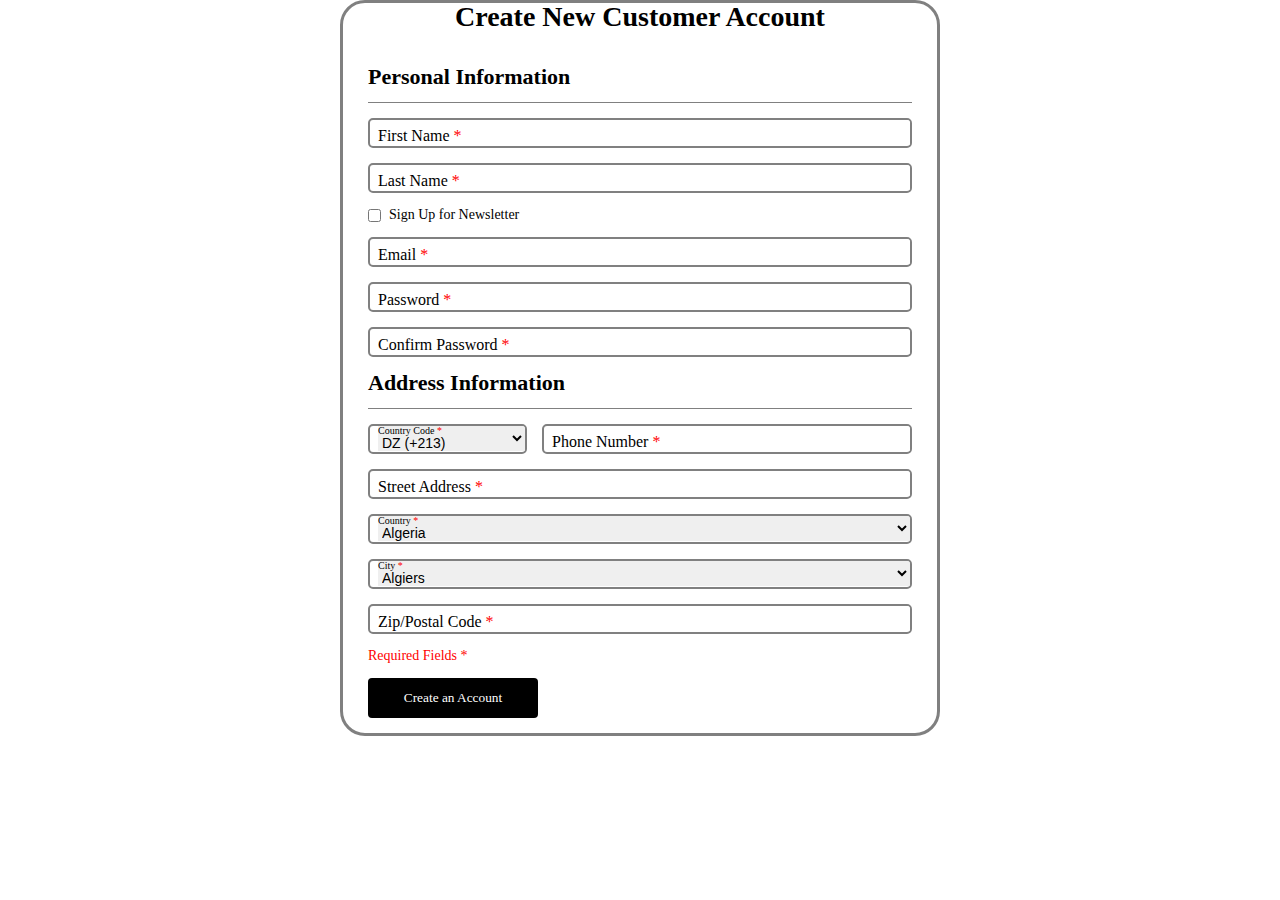
==== index.html @ 3c6f548d "full registration without styling" ====
<!DOCTYPE html>
<html lang="en">
<head>
    <meta charset="UTF-8">
    <meta http-equiv="X-UA-Compatible" content="IE=edge">
    <meta name="viewport" content="width=device-width, initial-scale=1.0">
    <link rel="stylesheet" href="css/style.css">
    <title>Document</title>
</head>
<body>

    <form target="_blank" class="registration-form"  action="postreg.html" method="GET" enctype="multipart/form-data">
        <div class="registration-form__container container">
            <h1 class="registration-form__title">Create New Customer Account</h1>
            <div class="registration-form__presonal-information">
                <h2 class="registration-form__personal-title secondary-title"> Personal Information</h2>
                <div class="registration-form__input-wrap">
                    <label for="registration-form__fname">First Name <span>*</span></label>
                     <input data-placeholder="" required type="text" pattern="[A-Za-z]{1,32}" 
                     name="registration-form__fname" 
                     id="registration-form__fname" 
                     class="registration-form__fname">
                </div>
                <div class="registration-form__input-wrap">
                    <label for="registration-form__lname">Last Name <span>*</span></label>
                     <input data-placeholder="" required type="text" pattern="[A-Za-z]{1,32}" 
                     name="registration-form__lname" id="registration-form__lname" 
                     class="registration-form__lname">
                </div>
                <div class="registration-form__newsletter-sign-wrap">
                     <input type="checkbox"  
                     name="registration-form__newsletter-sign" 
                     id="registration-form__newsletter-sign" 
                     class="registration-form__newsletter-sign">
                     <label for="newsletter-sign">Sign Up for Newsletter</label>
                </div>
                <div class="registration-form__input-wrap">
                    <label for="registration-form__email">Email <span>*</span></label>
                     <input data-placeholder="" required type="email" 
                     name="registration-form__email" id="registration-form__email" 
                     class="registration-form__email">
                </div>
                <div class="registration-form__input-wrap">
                    <label for="registration-form__password">Password <span>*</span></label>
                    <input data-placeholder="1 digit, 1 uppercase letter, min length 8, max length 32" 
                    required type="password" pattern="^(?=.*[0-9])(?=.*[a-z])(?=.*[A-Z]).{8,32}$" 
                    name="registration-form__password" id="registration-form__password" 
                    class="registration-form__password">
                </div>
                <div class="registration-form__input-wrap">
                    <label for="registration-form__confirm-password">Confirm Password <span>*</span></label>
                    <input data-placeholder="1 digit, 1 uppercase letter, min length 8, max length 32" 
                    required type="password" pattern="^(?=.*[0-9])(?=.*[a-z])(?=.*[A-Z]).{8,32}$" 
                    name="registration-form__confirm-password" id="registration-form__confirm-password"
                    class="registration-form__confirm-password">
                </div>
        
            </div>
            <h2 class="registration-form__address-title secondary-title">Address Information</h2>
            <div class="registration-form__address-information">
                <div class="registration-form__phone-wrap">
                    <div class="registration-form__country-code-wrap">
                        <p>Country Code <span>*</span></p>
                        <select required name="registration-form__country-code"
                         class="registration-form__country-code" id="registration-form__country-code">
                            <option value="DZ (+213)">DZ (+213)</option>
                            <option value="AO (+244)">AO (+244)</option>
                            <option value="BJ (+229)">BJ (+229)</option>
                            <option value="BW (+267)">BW (+267)</option>
                            <option value="BF (+226)">BF (+226)</option>
                        </select>
                    </div>
                    <div class="registration-form__input-wrap phone-wrap">
                        <label for="registration-form__phone">Phone Number <span>*</span></label>
                        <input data-placeholder="" required type="tel" 
                        name="registration-form__phone" pattern="^\d{10}$" 
                        id="registration-form__phone" class="registration-form__phone">
                    </div>
                </div>
                <div class="registration-form__input-wrap">
                    <label for="registration-form__street-address">Street Address <span>*</span></label>
                    <input data-placeholder="" required type="text" 
                    name="registration-form__street-address" 
                    id="registration-form__street-address"
                    class="registration-form__street-address">
                </div>
                <div class="registration-form__country-wrap select-field-wrap">
                    <p>Country <span>*</span></p>
                    <select required name="registration-form__country" 
                    class="registration-form__country select-field" id="registration-form__country">
                        <option class="Algeria" value="Algeria" label="Algeria">Algeria</option>
                        <option class="Angola" value="Angola" label="Angola">Angola</option>
                        <option class="Benin" value="Benin" label="Benin">Benin</option>
                        <option class="Botswana" value="Botswana" label="Botswana">Botswana</option>
                        <option class="Burkina-Faso" value="Burkina-Faso" label="Burkina-Faso">Burkina Faso</option>
                    </select>
                </div>
                <div class="registration-form__city-wrap select-field-wrap">
                    <p>City <span>*</span></p>
                    <select required name="registration-form__city" class="registration-form__city select-field" id="registration-form__city">
                        <optgroup class="Algeria">
                            <option class="Algeria" value="Algiers" label="Algiers">Algiers</option>
                            <option class="Algeria" value="Oran" label="Oran">Oran</option>
                            <option class="Algeria" value="Constantine" label="Constantine">Constantine</option>
                            <option class="Algeria" value="Batna" label="Batna">Batna</option>
                            <option class="Algeria" value="Djelfa" label="Djelfa">Djelfa</option>
                        </optgroup>
                        <optgroup class="Angola">
                            <option class="Angola" value="Ambriz" label="Ambriz">Ambriz</option>
                            <option class="Angola" value="Andulo" label="Andulo">Andulo</option>
                            <option class="Angola" value="Bailundo" label="Bailundo">Bailundo</option>
                            <option class="Angola" value="Balombo" label="Balombo">Balombo</option>
                            <option class="Angola" value="Baía Farta" label="Baía Farta">Baía Farta</option>
                        </optgroup>
                        <optgroup class="Benin">
                            <option class="Benin" value="Cotonou" label="Cotonou">Cotonou</option>
                            <option class="Benin" value="Porto-Novo" label="Porto-Novo">Porto-Novo</option>
                            <option class="Benin" value="Parakou" label="Parakou">Parakou</option>
                            <option class="Benin" value="Djougou" label="Djougou">Djougou</option>
                            <option class="Benin" value="Bohicon" label="Bohicon">Bohicon</option>
                        </optgroup>
                        <optgroup class="Botswana">
                            <option class="Botswana" value="Gaborone" label="Gaborone">Gaborone</option>
                            <option class="Botswana" value="Francistown" label="Francistown">Francistown</option>
                            <option class="Botswana" value="Molepolole" label="Molepolole">Molepolole</option>
                            <option class="Botswana" value="Serowe" label="Serowe">Serowe</option>
                            <option class="Botswana" value="Maun" label="Maun">Maun</option>
                        </optgroup>
                        <optgroup class="Burkina-Faso">
                            <option class="Burkina-Faso" value="Aribinda" label="Aribinda">Aribinda</option>
                            <option class="Burkina-Faso" value="Bagré" label="Bagré">Bagré</option>
                            <option class="Burkina-Faso" value="Banfora" label="Banfora">Banfora</option>
                            <option class="Burkina-Faso" value="Batié" label="Batié">Batié</option>
                            <option class="Burkina-Faso" value="Bogandé" label="Bogandé">Bogandé</option>
                        </optgroup>
                    </select>
                </div>
                <div class="registration-form__input-wrap">
                    <label for="registration-form__postal-code">Zip/Postal Code <span>*</span></label>
                    <input data-placeholder="" required type="tel" 
                    name="registration-form__postal-code"
                      pattern="^\d{5}$"  id="registration-form__postal-code" 
                      class="registration-form__postal-code">
                </div>
              
                <p class="registration-form__required-fields">Required Fields <span>*</span></p>
                <button type="submit" class="registration-form__submit-btn btn">Create an Account</button>
            </div>
    </form>
   



    </div>
   
    <script src="js/script.js"></script>
</body>
</html>
---- css/style.css ----
* {
  padding: 0;
  margin: 0;
  border: 0;
}

*,
*:before,
*:after {
  -webkit-box-sizing: border-box;
  box-sizing: border-box;
}

:focus,
:active {
  outline: none;
}

*::-webkit-scrollbar {
  width: 0;
}

*::-webkit-scrollbar {
  width: 0;
}

*::-webkit-scrollbar-track {
  background: transparent;
}

*::-webkit-scrollbar-thumb {
  background: transparent;
  border: none;
}

* {
  -ms-overflow-style: none;
}

a:focus,
a:active {
  outline: none;
}

nav,
footer,
header,
aside {
  display: block;
}

html,
body {
  height: 100%;
  width: 100%;
  font-size: 100%;
  line-height: 1;
  font-size: 14px;
  font-family: Roboto;
  -ms-text-size-adjust: 100%;
  -moz-text-size-adjust: 100%;
  -webkit-text-size-adjust: 100%;
}

input,
button,
textarea {
  font-family: inherit;
}

input::-ms-clear {
  display: none;
}

button {
  cursor: pointer;
}

button::-moz-focus-inner {
  padding: 0;
  border: 0;
}

a,
a:visited {
  text-decoration: none;
}

a:hover {
  text-decoration: none;
}

ul li {
  list-style: none;
}

img {
  vertical-align: top;
}

h1,
h2,
h3,
h4,
h5,
h6 {
  font-size: inherit;
  font-weight: 400;
}

.registration-form {
  margin: 0 100px;
}

.registration-form__container {
  border: 3px solid #808080;
  border-radius: 25px;
  padding: 0 25px;
}

.container {
  margin: 0 auto;
  max-width: 600px;
  width: 100%;
}

.container .registration-form__title {
  text-align: center;
  font-size: 28px;
  font-weight: 700;
  margin-bottom: 35px;
}

.container .registration-form__personal-title {
  font-size: 22px;
  font-weight: 700;
  margin-bottom: 15px;
}

.container .registration-form__address-title {
  font-size: 22px;
  font-weight: 700;
  margin-bottom: 15px;
}

.container .secondary-title {
  position: relative;
  padding-bottom: 15px;
}

.container .secondary-title::after {
  content: "";
  position: absolute;
  background-color: gray;
  width: 100%;
  height: 1px;
  bottom: 0;
  left: 0;
}

.registration-form__input-wrap {
  border: 2px solid #808080;
  height: 30px;
  margin-bottom: 15px;
  padding-left: 8px;
  position: relative;
  border-radius: 5px;
  overflow: hidden;
}

.registration-form__input-wrap label {
  font-size: 10px;
  outline: 0;
  position: absolute;
  -webkit-transform-origin: top left;
          transform-origin: top left;
  -webkit-transform: translate(0, 8px) scale(1.6);
          transform: translate(0, 8px) scale(1.6);
  cursor: text;
}

.registration-form__input-wrap span {
  color: #ff0000;
}

.registration-form__input-wrap input {
  width: 100%;
  height: 25px;
  font-size: 16px;
  padding-top: 8px;
}

.registration-form__input-wrap:focus-within {
  border: 3px solid #000;
}

.registration-form__input-wrap.active label {
  -webkit-transform: none;
          transform: none;
}

.registration-form__newsletter-sign-wrap {
  display: -webkit-box;
  display: -ms-flexbox;
  display: flex;
  -webkit-box-align: center;
      -ms-flex-align: center;
          align-items: center;
  margin-bottom: 15px;
}

.registration-form__newsletter-sign-wrap .registration-form__newsletter-sign {
  width: auto;
  margin-bottom: 0;
  margin-right: 8px;
}

select {
  width: 100%;
  height: 30px;
  margin-bottom: 15px;
}

.registration-form__phone-wrap {
  display: -webkit-box;
  display: -ms-flexbox;
  display: flex;
}

.registration-form__phone-wrap .phone-wrap {
  -webkit-box-flex: 0;
      -ms-flex: 0 1 70%;
          flex: 0 1 70%;
}

.registration-form__country-code-wrap {
  -webkit-box-flex: 0;
      -ms-flex: 0 1 30%;
          flex: 0 1 30%;
  margin-right: 15px;
  border: 2px solid #808080;
  height: 30px;
  margin-bottom: 15px;
  padding-left: 8px;
  border-radius: 5px;
  overflow: hidden;
  position: relative;
}

.registration-form__country-code-wrap p {
  font-size: 10px;
  outline: 0;
  position: absolute;
  -webkit-transform-origin: top left;
          transform-origin: top left;
}

.registration-form__country-code-wrap span {
  color: #ff0000;
}

.registration-form__country-code-wrap select {
  width: 100%;
  height: 25px;
  font-size: 14px;
  padding-top: 8px;
}

.select-field-wrap {
  border: 2px solid #808080;
  height: 30px;
  margin-bottom: 15px;
  padding-left: 8px;
  border-radius: 5px;
  overflow: hidden;
  position: relative;
}

.select-field-wrap p {
  font-size: 10px;
  outline: 0;
  position: absolute;
  -webkit-transform-origin: top left;
          transform-origin: top left;
}

.select-field-wrap span {
  color: #ff0000;
}

.select-field-wrap select {
  width: 100%;
  height: 25px;
  font-size: 14px;
  padding-top: 8px;
}

.registration-form__required-fields {
  color: #ff0000;
  display: block;
  margin-bottom: 15px;
}

.registration-form__submit-btn {
  width: 170px;
  height: 40px;
  background-color: #000000;
  color: #ffffff;
  margin-bottom: 15px;
  border-radius: 4px;
}

.registration-form__submit-btn:disabled {
  background-color: #808080;
}
/*# sourceMappingURL=style.css.map */
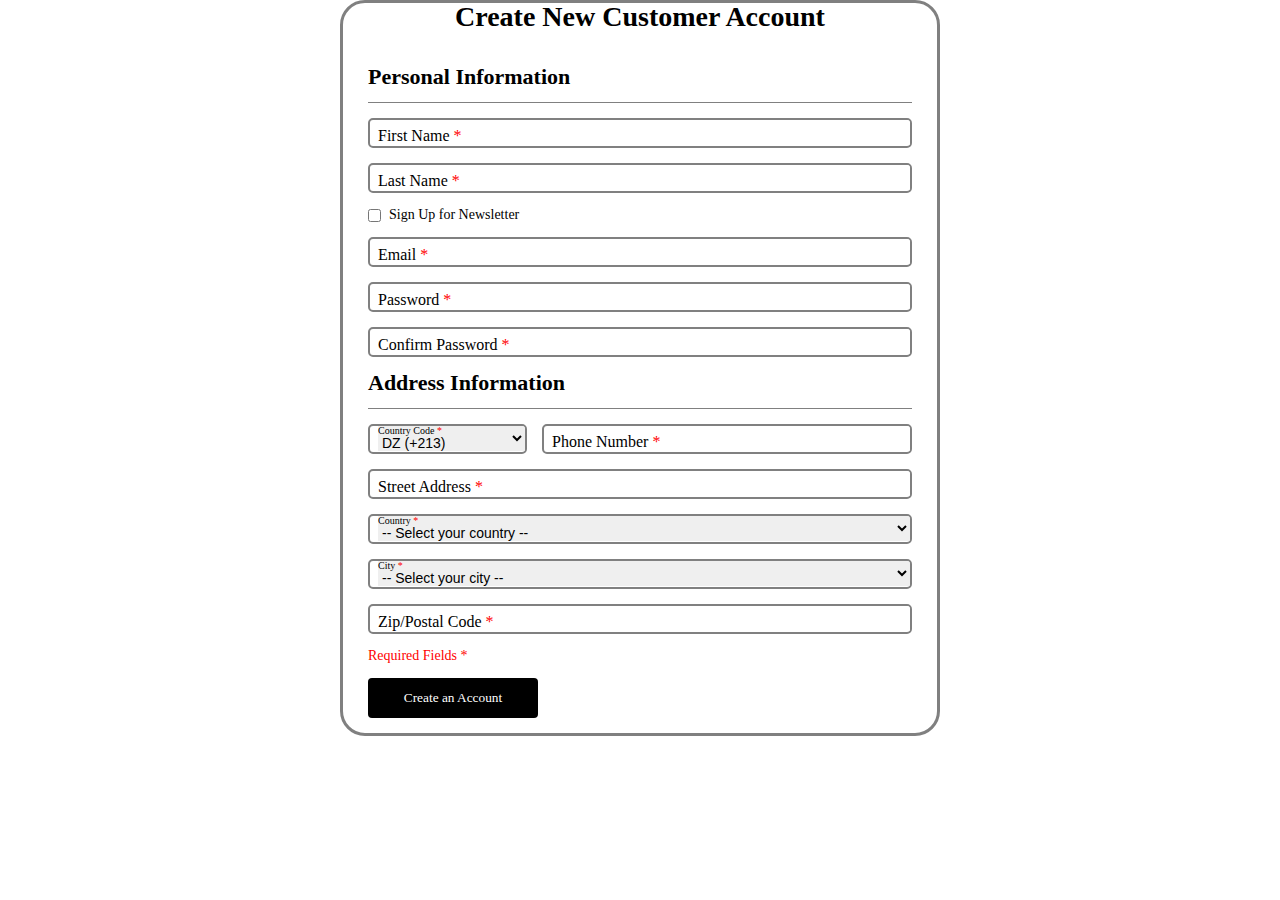
==== commit 7373b286: "Update index.html" ====
--- a/index.html
+++ b/index.html
@@ -88,50 +88,52 @@
                     <p>Country <span>*</span></p>
                     <select required name="registration-form__country" 
                     class="registration-form__country select-field" id="registration-form__country">
-                        <option class="Algeria" value="Algeria" label="Algeria">Algeria</option>
-                        <option class="Angola" value="Angola" label="Angola">Angola</option>
-                        <option class="Benin" value="Benin" label="Benin">Benin</option>
-                        <option class="Botswana" value="Botswana" label="Botswana">Botswana</option>
-                        <option class="Burkina-Faso" value="Burkina-Faso" label="Burkina-Faso">Burkina Faso</option>
+                        <option disabled selected value>-- Select your country --</option>
+                        <option class="Algeria" value="Algeria">Algeria</option>
+                        <option class="Angola" value="Angola">Angola</option>
+                        <option class="Benin" value="Benin">Benin</option>
+                        <option class="Botswana" value="Botswana">Botswana</option>
+                        <option class="Burkina-Faso" value="Burkina-Faso">Burkina Faso</option>
                     </select>
                 </div>
                 <div class="registration-form__city-wrap select-field-wrap">
                     <p>City <span>*</span></p>
                     <select required name="registration-form__city" class="registration-form__city select-field" id="registration-form__city">
+                        <option disabled selected value>-- Select your city --</option>
                         <optgroup class="Algeria">
-                            <option class="Algeria" value="Algiers" label="Algiers">Algiers</option>
-                            <option class="Algeria" value="Oran" label="Oran">Oran</option>
-                            <option class="Algeria" value="Constantine" label="Constantine">Constantine</option>
-                            <option class="Algeria" value="Batna" label="Batna">Batna</option>
-                            <option class="Algeria" value="Djelfa" label="Djelfa">Djelfa</option>
+                            <option value="Algiers">Algiers</option>
+                            <option value="Oran">Oran</option>
+                            <option value="Constantine">Constantine</option>
+                            <option value="Batna">Batna</option>
+                            <option value="Djelfa">Djelfa</option>
                         </optgroup>
                         <optgroup class="Angola">
-                            <option class="Angola" value="Ambriz" label="Ambriz">Ambriz</option>
-                            <option class="Angola" value="Andulo" label="Andulo">Andulo</option>
-                            <option class="Angola" value="Bailundo" label="Bailundo">Bailundo</option>
-                            <option class="Angola" value="Balombo" label="Balombo">Balombo</option>
-                            <option class="Angola" value="Baía Farta" label="Baía Farta">Baía Farta</option>
+                            <option value="Ambriz">Ambriz</option>
+                            <option value="Andulo">Andulo</option>
+                            <option value="Bailundo">Bailundo</option>
+                            <option value="Balombo">Balombo</option>
+                            <option value="Baía Farta">Baía Farta</option>
                         </optgroup>
                         <optgroup class="Benin">
-                            <option class="Benin" value="Cotonou" label="Cotonou">Cotonou</option>
-                            <option class="Benin" value="Porto-Novo" label="Porto-Novo">Porto-Novo</option>
-                            <option class="Benin" value="Parakou" label="Parakou">Parakou</option>
-                            <option class="Benin" value="Djougou" label="Djougou">Djougou</option>
-                            <option class="Benin" value="Bohicon" label="Bohicon">Bohicon</option>
+                            <option value="Cotonou">Cotonou</option>
+                            <option value="Porto-Novo">Porto-Novo</option>
+                            <option value="Parakou">Parakou</option>
+                            <option value="Djougou">Djougou</option>
+                            <option value="Bohicon">Bohicon</option>
                         </optgroup>
                         <optgroup class="Botswana">
-                            <option class="Botswana" value="Gaborone" label="Gaborone">Gaborone</option>
-                            <option class="Botswana" value="Francistown" label="Francistown">Francistown</option>
-                            <option class="Botswana" value="Molepolole" label="Molepolole">Molepolole</option>
-                            <option class="Botswana" value="Serowe" label="Serowe">Serowe</option>
-                            <option class="Botswana" value="Maun" label="Maun">Maun</option>
+                            <option value="Gaborone">Gaborone</option>
+                            <option value="Francistown">Francistown</option>
+                            <option value="Molepolole">Molepolole</option>
+                            <option value="Serowe">Serowe</option>
+                            <option value="Maun">Maun</option>
                         </optgroup>
                         <optgroup class="Burkina-Faso">
-                            <option class="Burkina-Faso" value="Aribinda" label="Aribinda">Aribinda</option>
-                            <option class="Burkina-Faso" value="Bagré" label="Bagré">Bagré</option>
-                            <option class="Burkina-Faso" value="Banfora" label="Banfora">Banfora</option>
-                            <option class="Burkina-Faso" value="Batié" label="Batié">Batié</option>
-                            <option class="Burkina-Faso" value="Bogandé" label="Bogandé">Bogandé</option>
+                            <option value="Aribinda">Aribinda</option>
+                            <option value="Bagré">Bagré</option>
+                            <option value="Banfora">Banfora</option>
+                            <option value="Batié">Batié</option>
+                            <option value="Bogandé">Bogandé</option>
                         </optgroup>
                     </select>
                 </div>
@@ -148,11 +150,6 @@
             </div>
     </form>
    
-
-
-
-    </div>
-   
     <script src="js/script.js"></script>
 </body>
-</html>+</html>
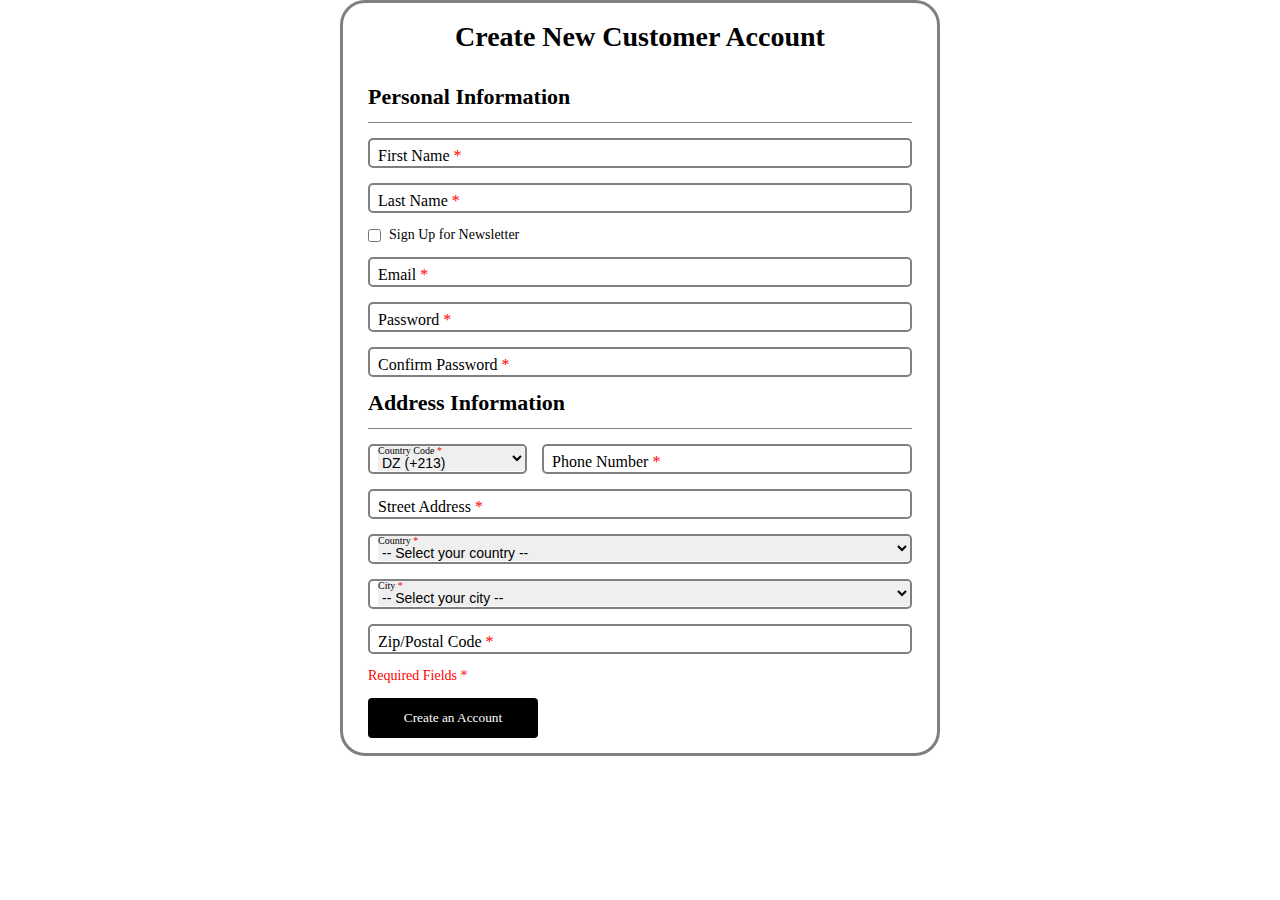
==== commit 6ac916da: "fixed after html validator" ====
--- a/index.html
+++ b/index.html
@@ -32,7 +32,7 @@
                      name="registration-form__newsletter-sign" 
                      id="registration-form__newsletter-sign" 
                      class="registration-form__newsletter-sign">
-                     <label for="newsletter-sign">Sign Up for Newsletter</label>
+                     <label for="registration-form__newsletter-sign">Sign Up for Newsletter</label>
                 </div>
                 <div class="registration-form__input-wrap">
                     <label for="registration-form__email">Email <span>*</span></label>
@@ -63,11 +63,11 @@
                         <p>Country Code <span>*</span></p>
                         <select required name="registration-form__country-code"
                          class="registration-form__country-code" id="registration-form__country-code">
-                            <option value="DZ (+213)">DZ (+213)</option>
-                            <option value="AO (+244)">AO (+244)</option>
-                            <option value="BJ (+229)">BJ (+229)</option>
-                            <option value="BW (+267)">BW (+267)</option>
-                            <option value="BF (+226)">BF (+226)</option>
+                            <option value="">DZ (+213)</option>
+                            <option>AO (+244)</option>
+                            <option>BJ (+229)</option>
+                            <option>BW (+267)</option>
+                            <option>BF (+226)</option>
                         </select>
                     </div>
                     <div class="registration-form__input-wrap phone-wrap">
@@ -100,35 +100,35 @@
                     <p>City <span>*</span></p>
                     <select required name="registration-form__city" class="registration-form__city select-field" id="registration-form__city">
                         <option disabled selected value>-- Select your city --</option>
-                        <optgroup class="Algeria">
+                        <optgroup label="Algeria" class="Algeria">
                             <option value="Algiers">Algiers</option>
                             <option value="Oran">Oran</option>
                             <option value="Constantine">Constantine</option>
                             <option value="Batna">Batna</option>
                             <option value="Djelfa">Djelfa</option>
                         </optgroup>
-                        <optgroup class="Angola">
+                        <optgroup label="Angola" class="Angola">
                             <option value="Ambriz">Ambriz</option>
                             <option value="Andulo">Andulo</option>
                             <option value="Bailundo">Bailundo</option>
                             <option value="Balombo">Balombo</option>
                             <option value="Baía Farta">Baía Farta</option>
                         </optgroup>
-                        <optgroup class="Benin">
+                        <optgroup label="Benin" class="Benin">
                             <option value="Cotonou">Cotonou</option>
                             <option value="Porto-Novo">Porto-Novo</option>
                             <option value="Parakou">Parakou</option>
                             <option value="Djougou">Djougou</option>
                             <option value="Bohicon">Bohicon</option>
                         </optgroup>
-                        <optgroup class="Botswana">
+                        <optgroup label="Botswana" class="Botswana">
                             <option value="Gaborone">Gaborone</option>
                             <option value="Francistown">Francistown</option>
                             <option value="Molepolole">Molepolole</option>
                             <option value="Serowe">Serowe</option>
                             <option value="Maun">Maun</option>
                         </optgroup>
-                        <optgroup class="Burkina-Faso">
+                        <optgroup label="Burkina-Faso" class="Burkina-Faso">
                             <option value="Aribinda">Aribinda</option>
                             <option value="Bagré">Bagré</option>
                             <option value="Banfora">Banfora</option>
@@ -148,6 +148,7 @@
                 <p class="registration-form__required-fields">Required Fields <span>*</span></p>
                 <button type="submit" class="registration-form__submit-btn btn">Create an Account</button>
             </div>
+        </div>
     </form>
    
     <script src="js/script.js"></script>
--- a/css/style.css
+++ b/css/style.css
@@ -109,7 +109,7 @@
 }
 
 .registration-form {
-  margin: 0 100px;
+  margin: 0 10px;
 }
 
 .registration-form__container {
@@ -129,6 +129,7 @@
   font-size: 28px;
   font-weight: 700;
   margin-bottom: 35px;
+  margin-top: 20px;
 }
 
 .container .registration-form__personal-title {
@@ -302,7 +303,10 @@
 }
 
 .registration-form__submit-btn {
-  width: 170px;
+  -webkit-transition: 0.2s;
+  transition: 0.2s;
+  max-width: 170px;
+  width: 100%;
   height: 40px;
   background-color: #000000;
   color: #ffffff;
@@ -313,4 +317,9 @@
 .registration-form__submit-btn:disabled {
   background-color: #808080;
 }
+
+.registration-form__submit-btn:hover {
+  -webkit-transform: scale(1.1);
+          transform: scale(1.1);
+}
 /*# sourceMappingURL=style.css.map */